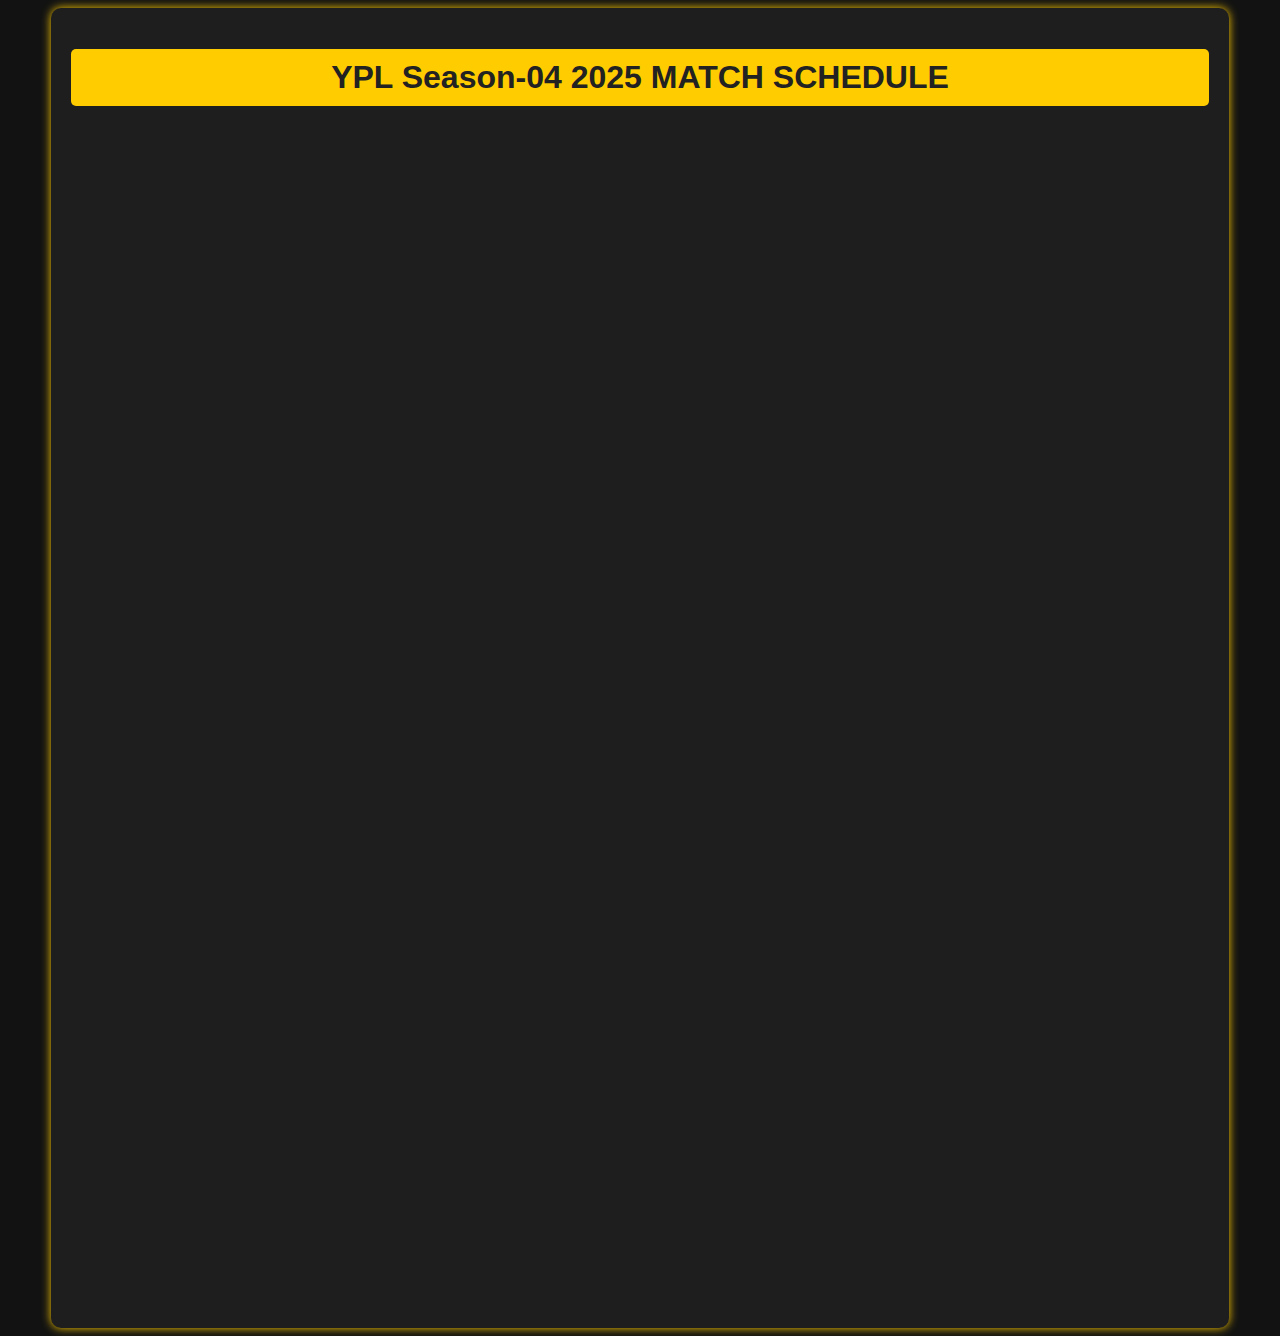
==== index.html @ d46c1bc7 "Add files via upload" ====
<!DOCTYPE html>
<html lang="en">
<head>
    <meta charset="UTF-8">
    <meta name="viewport" content="width=device-width, initial-scale=1.0">
    <title>IPL 2025 Match Schedule</title>
    <style>
        body {
            font-family: Arial, sans-serif;
            background-color: #121212;
            text-align: center;
            color: white;
        }
        .schedule-container {
            width: 90%;
            margin: auto;
            background: #1e1e1e;
            padding: 20px;
            border-radius: 10px;
            box-shadow: 0px 0px 10px #ffcc00;
            animation: fadeIn 1.5s ease-in-out;
        }
        h1 {
            background-color: #ffcc00;
            color: #222;
            padding: 10px;
            border-radius: 5px;
            animation: slideInFromTop 1s ease-in-out;
        }
        table {
            width: 100%;
            border-collapse: collapse;
            opacity: 0;
            animation: fadeIn 2s forwards;
            margin-top: 15px;
        }
        th, td {
            border: 1px solid #ffcc00;
            padding: 10px;
            text-align: center;
        }
        th {
            background-color: #ffcc00;
            color: #222;
        }
        tr {
            transition: background-color 0.3s ease-in-out;
        }
        tr:hover {
            background-color: #333;
        }
        .team-logo {
            width: 70px;
            height: auto;
            transform: scale(0.8);
            transition: transform 0.3s ease-in-out;
        }
        .team-logo:hover {
            transform: scale(1);
        }

        /* Animations */
        @keyframes fadeIn {
            from { opacity: 0; }
            to { opacity: 1; }
        }
        @keyframes slideInFromTop {
            from { transform: translateY(-30px); opacity: 0; }
            to { transform: translateY(0); opacity: 1; }
        }
    </style>
</head>
<body>

    <div class="schedule-container">
        <h1>YPL Season-04 2025 MATCH SCHEDULE</h1>
        <table id="scheduleTable">
            <tr>
                <th>Match No</th>
                <th>Date</th>
                <th>Time</th>
                <th>Match</th>
            </tr>
        </table>
    </div>

    <script>
        // IPL 2025 Match Data
        const matches = [
            { matchNo: 1, date: "28/03/2025", time: "7:30 PM", team1: "egale boy's.jpg", team2: "KGM boy;s.jpg" },
            { matchNo: 2, date: "28/03/2025", time: "7:30 PM", team1: "Thunders.webp", team2: "Royal warrior 2.webp" },
            { matchNo: 3, date: "28/03/2025", time: "3:30 PM", team1: "KGM boy;s.jpg", team2: "Thunders.webp" },
            { matchNo: 4, date: "28/03/2025", time: "7:30 PM", team1: "Royal warrior 2.webp", team2: "egale boy's.jpg" },
            { matchNo: 5, date: "28/03/2025", time: "7:30 PM", team1: "egale boy's.jpg", team2: "Thunders.webp" },
            { matchNo: 6, date: "29/03/2025", time: "7:30 PM", team1: "egale boy's.jpg", team2: "Royal warrior 2.webp" },
            { matchNo: 7, date: "29/03/2025", time: "7:30 PM", team1: "egale boy's.jpg", team2: "Thunders.webp" },
            { matchNo: 8, date: "29/03/2025", time: "3:30 PM", team1: "Royal warrior 2.webp", team2: "KGM boy;s.jpg" },
            { matchNo: 9, date: "29/03/2025", time: "7:30 PM", team1: "egale boy's.jpg", team2: "Thunders.webp" },
            { matchNo: 10, date: "29/03/2025", time: "7:30 PM", team1: "Royal warrior 2.webp", team2: "KGM boy;s.jpg" },
            { matchNo: 11, date: "30/03/2025", time: "7:30 PM", team1: "KGM boy;s.jpg", team2: "egale boy's.jpg" },
            { matchNo: 12, date: "30/03/2025", time: "7:30 PM", team1: "Thunders.webp", team2: "Royal warrior 2.webp"}
        ];

        // Function to populate the table
        function populateSchedule() {
            const table = document.getElementById("scheduleTable");

            matches.forEach((match, index) => {
                const row = document.createElement("tr");

                row.innerHTML = `
                    <td>${match.matchNo}</td>
                    <td>${match.date}</td>
                    <td>${match.time}</td>
                    <td>
                        <img src="${match.team1}" class="team-logo" style="animation: fadeIn 0.5s ${index * 0.1}s forwards;">
                        VS
                        <img src="${match.team2}" class="team-logo" style="animation: fadeIn 0.5s ${index * 0.1 + 0.1}s forwards;">
                    </td>
                `;

                table.appendChild(row);
            });
        }

        // Call function to populate schedule
        populateSchedule();
    </script>

</body>
</html>
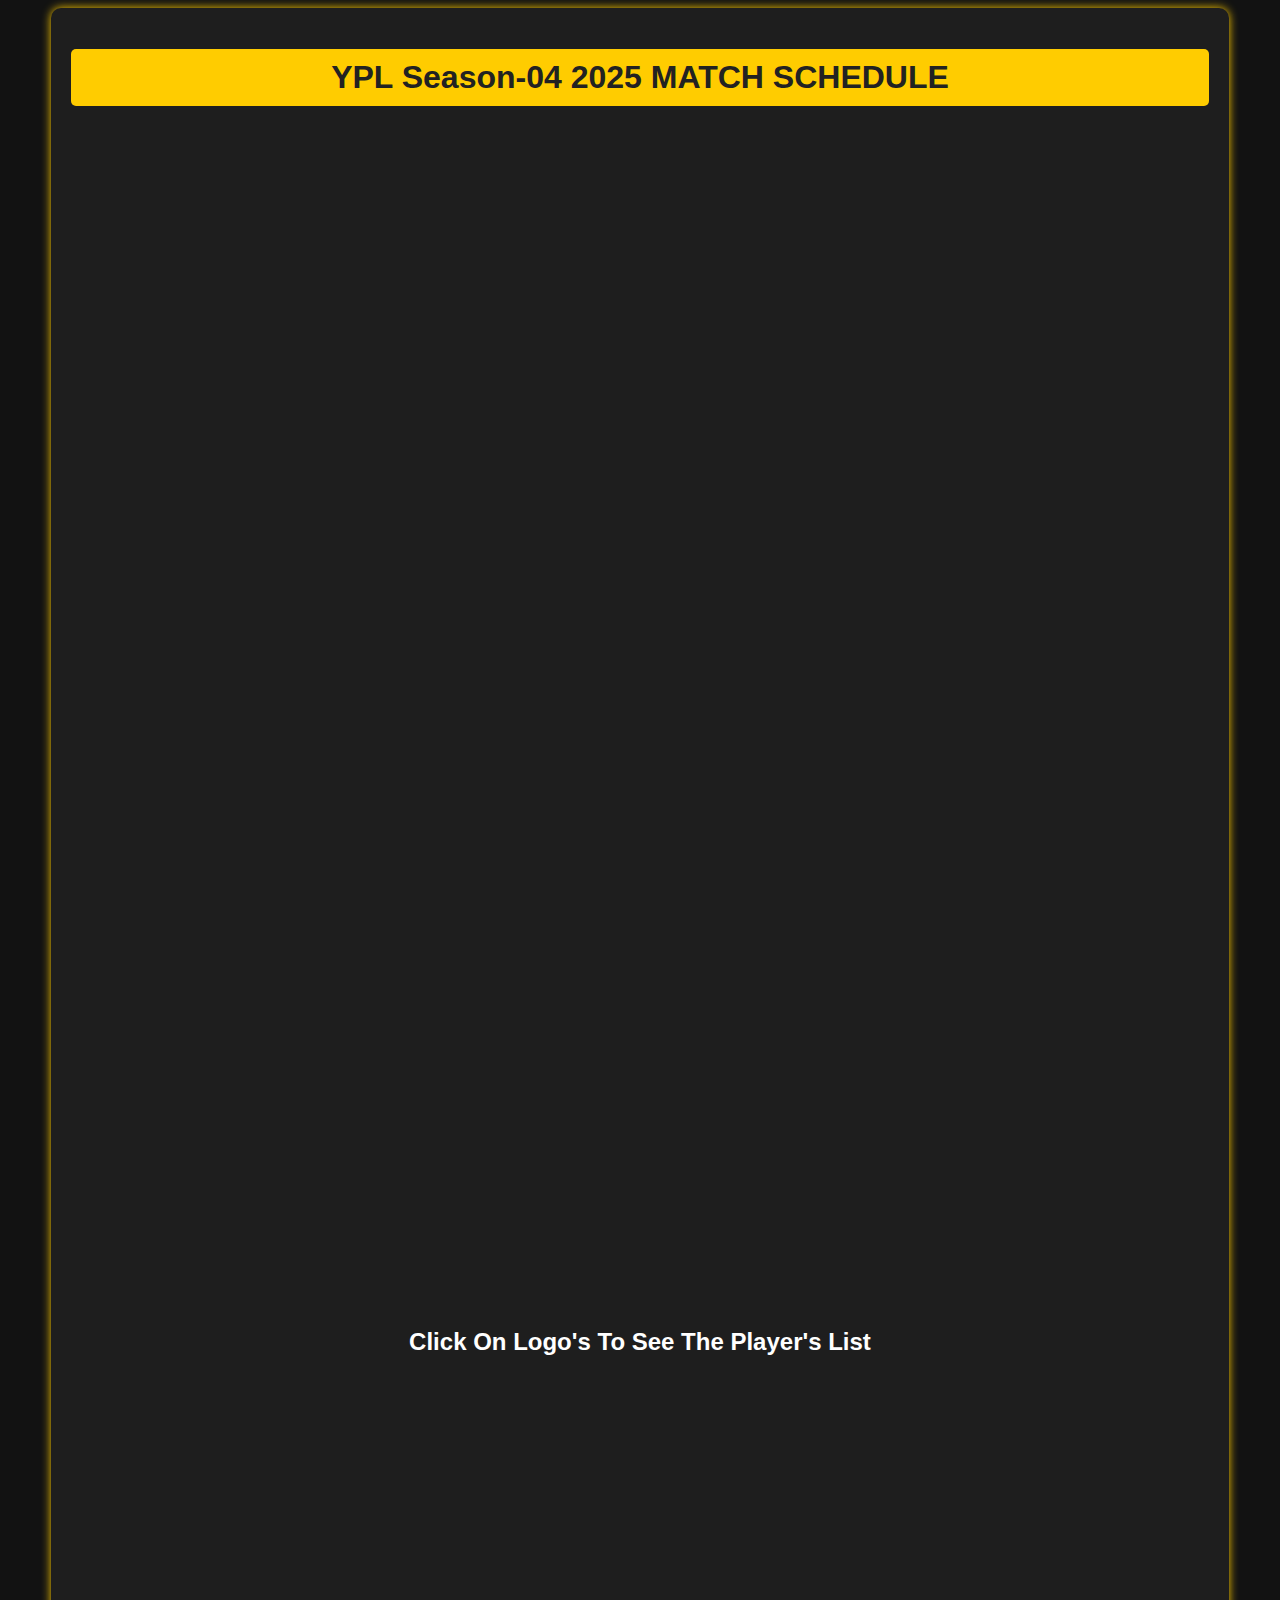
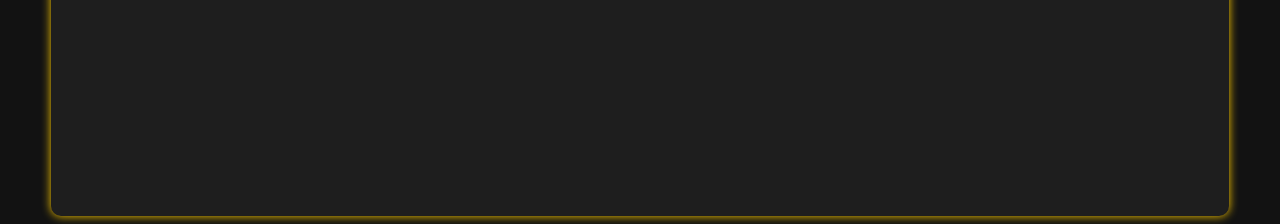
==== commit dcab2406: "Add files via upload" ====
--- a/index.html
+++ b/index.html
@@ -3,7 +3,7 @@
 <head>
     <meta charset="UTF-8">
     <meta name="viewport" content="width=device-width, initial-scale=1.0">
-    <title>IPL 2025 Match Schedule</title>
+    <title>YPL 2025 Match Schedule</title>
     <style>
         body {
             font-family: Arial, sans-serif;
@@ -59,6 +59,18 @@
             transform: scale(1);
         }
 
+        @media (max-width: 600px) {
+            table {
+                font-size: 14px;
+            }
+            th, td {
+                padding: 8px;
+            }
+            .team-logo {
+                width: 40px;
+            }
+        }
+        
         /* Animations */
         @keyframes fadeIn {
             from { opacity: 0; }
@@ -82,16 +94,27 @@
                 <th>Match</th>
             </tr>
         </table>
+        
+        <h2>Click On Logo's To See The Player's List</h2>
+        <table id="TeamTable">
+            <tr>
+                <th>match_No</th>
+                <th>Team_Name</th>
+                <th>Logo</th>
+            </tr>
+        </table>
     </div>
+
+   
 
     <script>
         // IPL 2025 Match Data
         const matches = [
-            { matchNo: 1, date: "28/03/2025", time: "7:30 PM", team1: "egale boy's.jpg", team2: "KGM boy;s.jpg" },
-            { matchNo: 2, date: "28/03/2025", time: "7:30 PM", team1: "Thunders.webp", team2: "Royal warrior 2.webp" },
-            { matchNo: 3, date: "28/03/2025", time: "3:30 PM", team1: "KGM boy;s.jpg", team2: "Thunders.webp" },
-            { matchNo: 4, date: "28/03/2025", time: "7:30 PM", team1: "Royal warrior 2.webp", team2: "egale boy's.jpg" },
-            { matchNo: 5, date: "28/03/2025", time: "7:30 PM", team1: "egale boy's.jpg", team2: "Thunders.webp" },
+            { matchNo: 1, date: "28/03/2025", time: "8:30 AM", team1: "egale boy's.jpg", team2: "KGM boy;s.jpg" },
+            { matchNo: 2, date: "28/03/2025", time: "11:00Am", team1: "Thunders.webp", team2: "Royal warrior 2.webp" },
+            { matchNo: 3, date: "28/03/2025", time: "01:00PM", team1: "KGM boy;s.jpg", team2: "Thunders.webp" },
+            { matchNo: 4, date: "28/03/2025", time: "03:00PM", team1: "Royal warrior 2.webp", team2: "egale boy's.jpg" },
+            { matchNo: 5, date: "28/03/2025", time: "5:00 PM", team1: "egale boy's.jpg", team2: "Thunders.webp" },
             { matchNo: 6, date: "29/03/2025", time: "7:30 PM", team1: "egale boy's.jpg", team2: "Royal warrior 2.webp" },
             { matchNo: 7, date: "29/03/2025", time: "7:30 PM", team1: "egale boy's.jpg", team2: "Thunders.webp" },
             { matchNo: 8, date: "29/03/2025", time: "3:30 PM", team1: "Royal warrior 2.webp", team2: "KGM boy;s.jpg" },
@@ -113,19 +136,62 @@
                     <td>${match.date}</td>
                     <td>${match.time}</td>
                     <td>
-                        <img src="${match.team1}" class="team-logo" style="animation: fadeIn 0.5s ${index * 0.1}s forwards;">
+                         <a href="team1.html?team=${encodeURIComponent(match.team1)}">
+                        <img src="${match.team1}" class="team-logo" style="animation: fadeIn 0.5s ${index * 0.1}s forwards;"></a>
                         VS
+                        <a href="team2.html?team=${encodeURIComponent(match.team2)}">
                         <img src="${match.team2}" class="team-logo" style="animation: fadeIn 0.5s ${index * 0.1 + 0.1}s forwards;">
                     </td>
                 `;
 
                 table.appendChild(row);
             });
+
         }
 
         // Call function to populate schedule
         populateSchedule();
+
+        const team =[
+            { matchNo:1,Team_Name:"Egale Boy's",teamlogo:"egale boy's.jpg" },
+            { matchNo:1,Team_Name:"KGM Boy's",teamlogo:"KGM boy;s.jpg" },
+            { matchNo:1,Team_Name:"Thunders",teamlogo:"Thunders.webp" },
+            { matchNo:1,Team_Name:"Royal Warriors",teamlogo:"Royal warrior 2.webp" }
+
+        ];
+        function poplateTeam(){
+            const table = document.getElementById("TeamTable");
+
+            team.forEach((Logo, index) => {
+                const suku = document.createElement("tr");
+
+                suku.innerHTML = `
+                    <td>${Logo.matchNo}</td>
+                    <td>${Logo.Team_Name}</td>
+                    
+                    <td>
+                        <a href="team1.html?team=${encodeURIComponent(Logo.teamlogo)}">
+                        <img src="${Logo.teamlogo}" class="team-logo" style="animation: fadeIn 0.5s ${index * 0.1}s forwards;"></a>
+                    </td>
+                        
+                `;
+
+                table.appendChild(suku);
+            });
+
+        }
+
+        poplateTeam();
     </script>
-
+<!-- const matches = [
+    { 
+        matchNo: 1, 
+        date: "28/03/2025", 
+        time: "7:30 PM", 
+        team1: '<a href="team1.html"><img src="egale_boys.jpg" alt="Egale Boys" /></a>', 
+        team2: '<a href="team2.html"><img src="KGM_boys.jpg" alt="KGM Boys" /></a>' 
+    }
+];
+ -->
 </body>
 </html>
